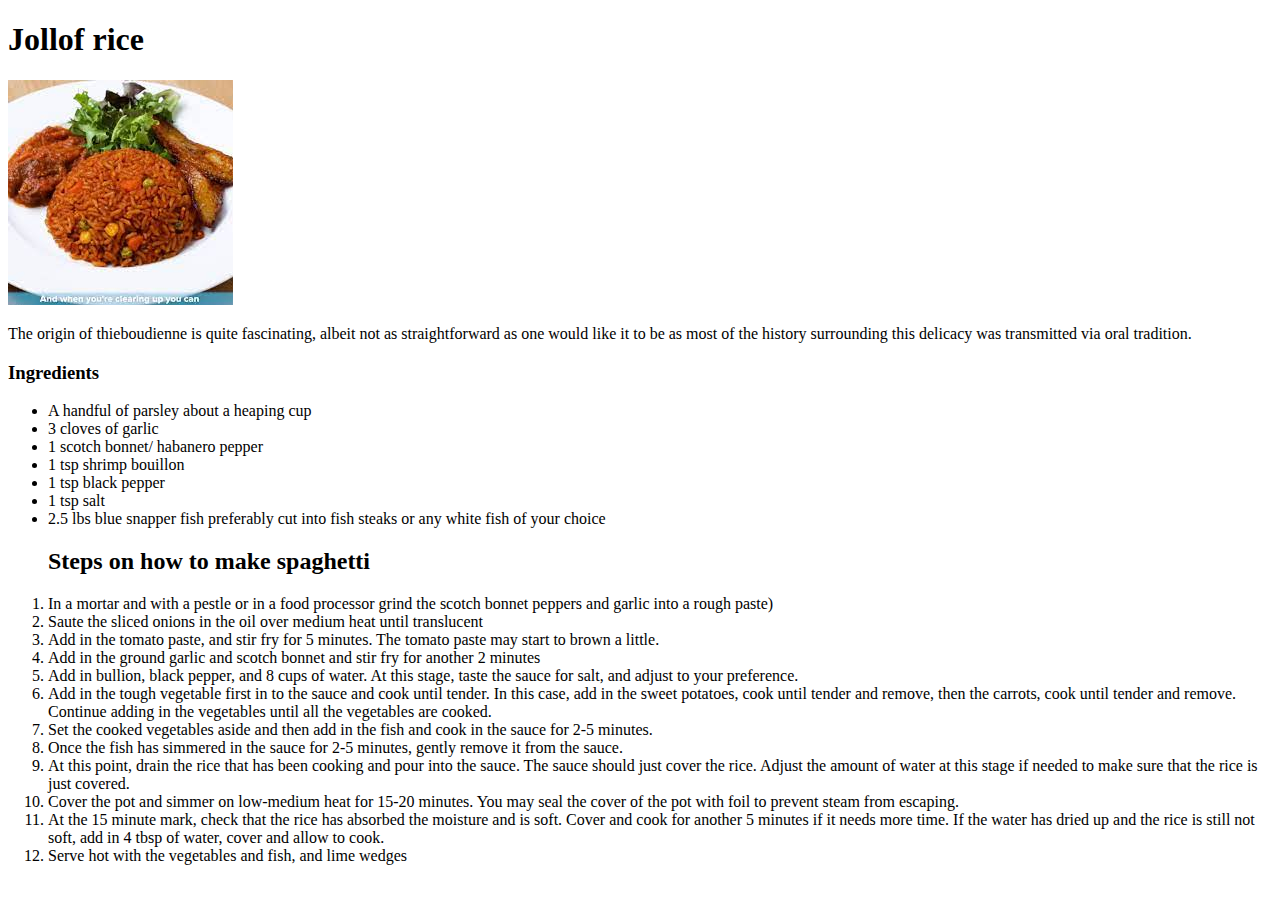
==== recipes/Jollof.html @ 04ba3e56 "Updated recipe" ====
<!DOCTYPE html>
<html lang="en">
<head>
    <meta charset="UTF-8">
    <meta http-equiv="X-UA-Compatible" content="IE=edge">
    <meta name="viewport" content="width=device-width, initial-scale=1.0">
    <title>Document</title>
</head>
<body>
    <h1>Jollof rice</h1>
    <img src="images/jollofrice.jpeg">
   <p>The origin of thieboudienne is quite fascinating, albeit not as straightforward as one would like it to be as most of the history surrounding this delicacy was transmitted via oral tradition.</p>
    <p>
        <p>
            <h3>Ingredients</h3>
        <ul>

        <li>A handful of parsley about a heaping cup</li>
        <li>3 cloves of garlic</li>
        <li>1 scotch bonnet/ habanero pepper</li>
        <li> 1 tsp shrimp bouillon</li>
        <li>1 tsp black pepper</li>
        <li>1 tsp salt</li>
        <li>2.5 lbs blue snapper fish preferably cut into fish steaks or any white fish of your choice</li>
        </p>

        </ul>
        <ol>
    <p>    
    <h2>Steps on how to make spaghetti</h2>
    </p>
        <li>In a mortar and with a pestle or in a food processor grind the scotch bonnet peppers and garlic into a rough paste)</li>
        <li>Saute the sliced onions in the oil over medium heat until translucent</li>
        <li>Add in the tomato paste, and stir fry for 5 minutes. The tomato paste may start to brown a little.</li>
        <li> Add in the ground garlic and scotch bonnet and stir fry for another 2 minutes</li>
        <li> Add in bullion, black pepper, and 8 cups of water. At this stage, taste the sauce for salt, and adjust to your preference.</li>
        <li>Add in the tough vegetable first in to the sauce and cook until tender. In this case, add in the sweet potatoes, cook until tender and remove, then the carrots, cook until tender and remove. Continue adding in the vegetables until all the vegetables are cooked.</li>
        <li>Set the cooked vegetables aside and then add in the fish and cook in the sauce for 2-5 minutes.</li>
        <li>Once the fish has simmered in the sauce for 2-5 minutes, gently remove it from the sauce.</li>
        <li>At this point, drain the rice that has been cooking and pour into the sauce. The sauce should just cover the rice. Adjust the amount of water at this stage if needed to make sure that the rice is just covered.</li>
        <li>Cover the pot and simmer on low-medium heat for 15-20 minutes. You may seal the cover of the pot with foil to prevent steam from escaping.</li>
        <li>At the 15 minute mark, check that the rice has absorbed the moisture and is soft. Cover and cook for another 5 minutes if it needs more time. If the water has dried up and the rice is still not soft, add in 4 tbsp of water, cover and allow to cook.</li>
        <li>Serve hot with the vegetables and fish, and lime wedges</li>
            
    </p>
</body>
</html>
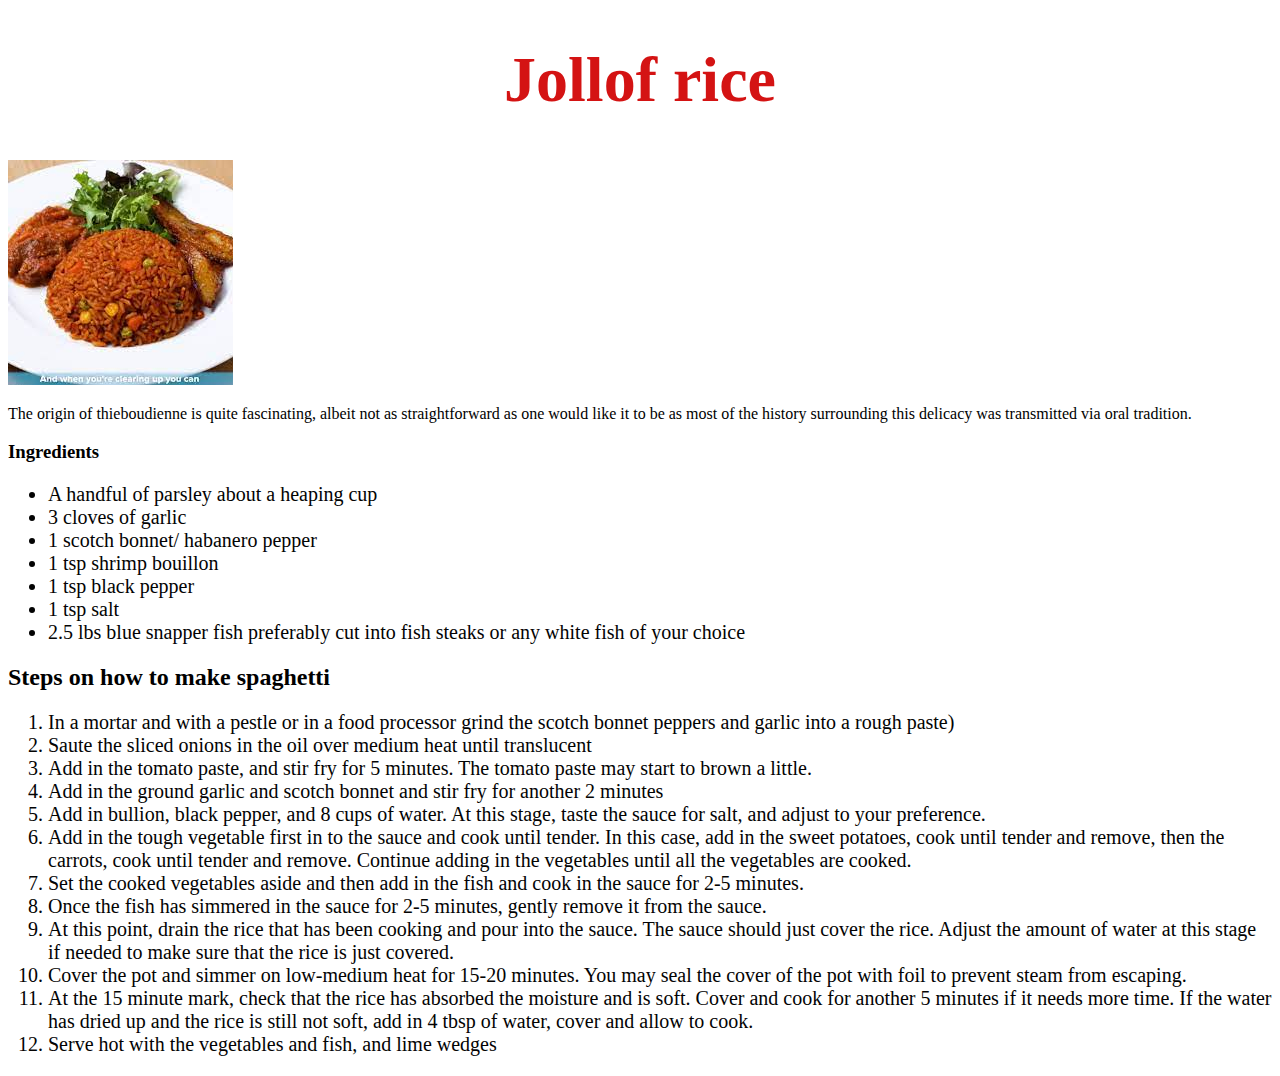
==== commit eaedae3e: "adding style" ====
--- a/recipes/Jollof.html
+++ b/recipes/Jollof.html
@@ -7,12 +7,25 @@
     <title>Document</title>
 </head>
 <body>
-    <h1>Jollof rice</h1>
+    <style>
+        .spaghetti {
+            color:rgb(3, 3, 3);
+            font-size: 20px;
+            
+              
+        }
+        </style>
+            <h1 style="color:rgb(212, 19, 19);
+             font-size: 64px;
+             font-weight: bold;
+             text-align: center">Jollof rice</h1>
+
     <img src="images/jollofrice.jpeg">
    <p>The origin of thieboudienne is quite fascinating, albeit not as straightforward as one would like it to be as most of the history surrounding this delicacy was transmitted via oral tradition.</p>
-    <p>
+
         <p>
             <h3>Ingredients</h3>
+            <div class="spaghetti">
         <ul>
 
         <li>A handful of parsley about a heaping cup</li>
@@ -25,10 +38,12 @@
         </p>
 
         </ul>
-        <ol>
-    <p>    
+    </div>
+        
+       
     <h2>Steps on how to make spaghetti</h2>
-    </p>
+    <div class="spaghetti">
+    <ol>
         <li>In a mortar and with a pestle or in a food processor grind the scotch bonnet peppers and garlic into a rough paste)</li>
         <li>Saute the sliced onions in the oil over medium heat until translucent</li>
         <li>Add in the tomato paste, and stir fry for 5 minutes. The tomato paste may start to brown a little.</li>
@@ -41,7 +56,9 @@
         <li>Cover the pot and simmer on low-medium heat for 15-20 minutes. You may seal the cover of the pot with foil to prevent steam from escaping.</li>
         <li>At the 15 minute mark, check that the rice has absorbed the moisture and is soft. Cover and cook for another 5 minutes if it needs more time. If the water has dried up and the rice is still not soft, add in 4 tbsp of water, cover and allow to cook.</li>
         <li>Serve hot with the vegetables and fish, and lime wedges</li>
+        </ol>
+    </div>
             
-    </p>
+
 </body>
 </html>